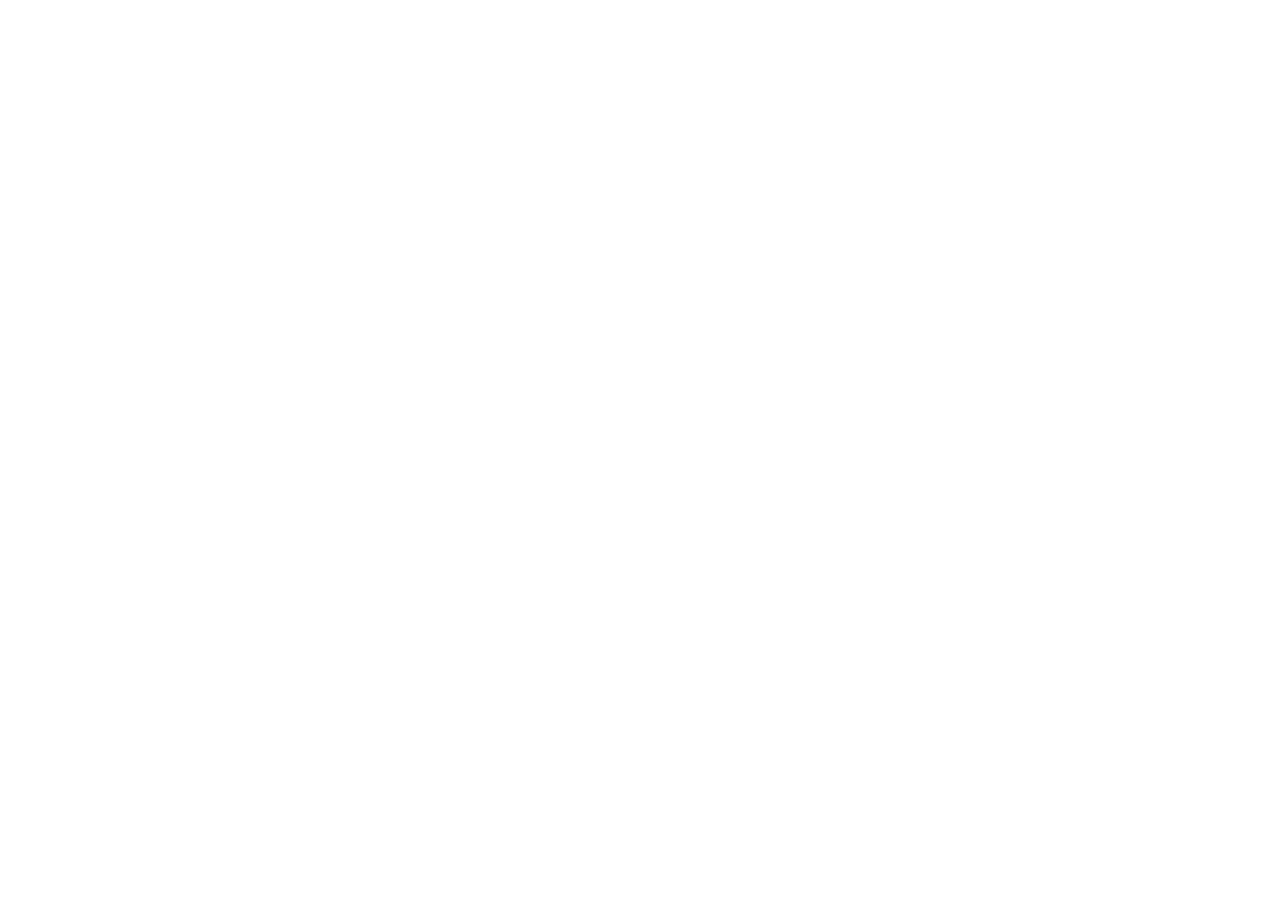
==== bestiary.html @ 6e8da030 "bestiary" ====
<!DOCTYPE html>
<html lang="en">
<head>
    <meta charset="UTF-8">
    <meta name="viewport" content="width=device-width, initial-scale=1.0">
    <title>Bestiary</title>
</head>
<body>
    
</body>
</html>
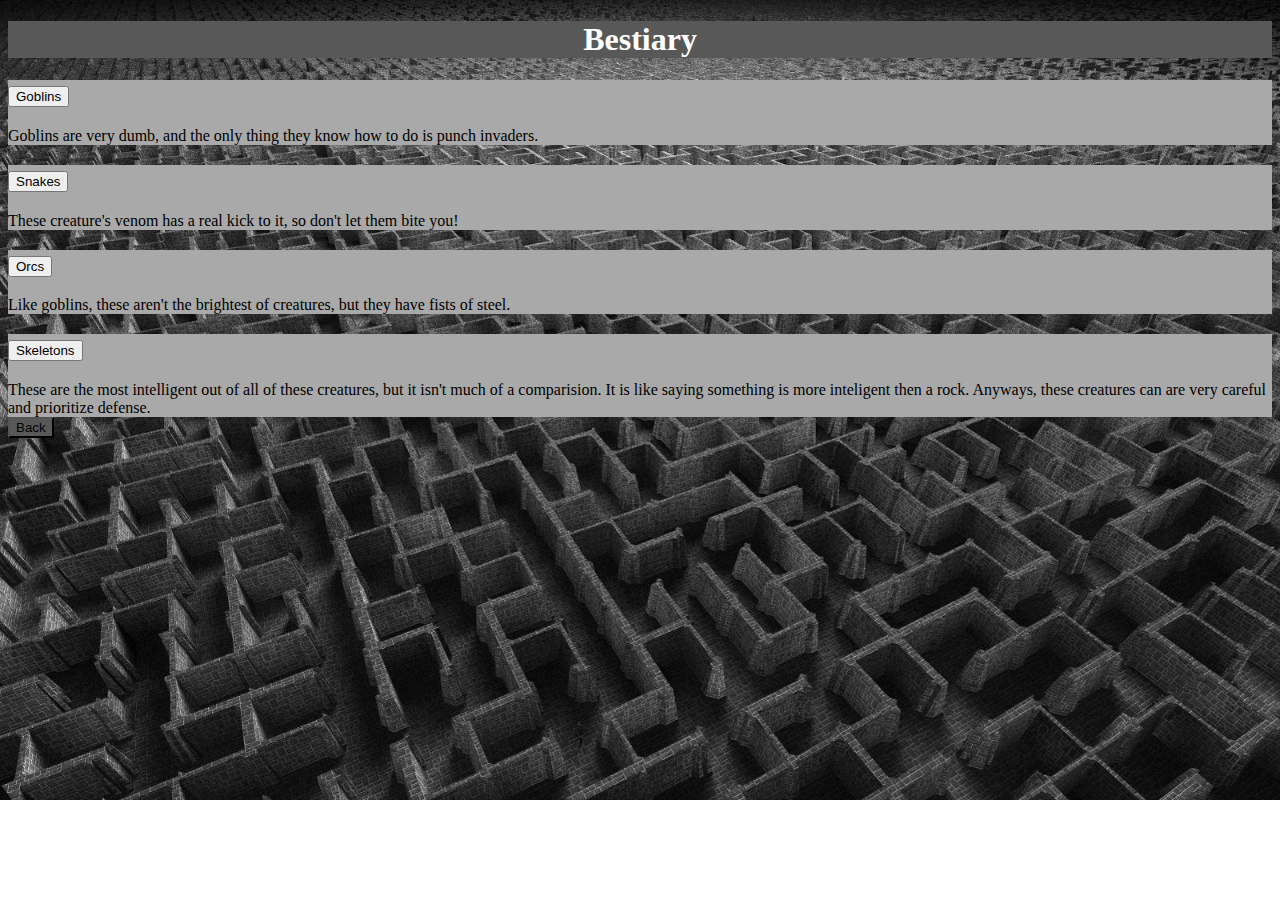
==== commit 88fc7761: "added bestiary" ====
--- a/bestiary.html
+++ b/bestiary.html
@@ -1,11 +1,125 @@
 <!DOCTYPE html>
 <html lang="en">
+
 <head>
     <meta charset="UTF-8">
     <meta name="viewport" content="width=device-width, initial-scale=1.0">
-    <title>Bestiary</title>
+    <title>Maze of the Minotaur</title>
+    <link rel="stylesheet" href="https://stackpath.bootstrapcdn.com/bootstrap/4.5.0/css/bootstrap.min.css"
+        integrity="sha384-9aIt2nRpC12Uk9gS9baDl411NQApFmC26EwAOH8WgZl5MYYxFfc+NcPb1dKGj7Sk" crossorigin="anonymous">
 </head>
+
 <body>
-    
+    <div class="jumbotron jumbotron-fluid">
+        <center>
+            <div class="container">
+                <h1 class="display-4">Bestiary</h1>
+
+            </div>
+        </center>
+    </div>
+    <div class="accordion" id="accordionExample">
+        <div class="card">
+            <div class="card-header" id="headingOne">
+                <h2 class="mb-0">
+                    <button class="btn btn-link btn-block text-left" type="button" data-toggle="collapse"
+                        data-target="#collapseOne" aria-expanded="true" aria-controls="collapseOne">
+                        Goblins
+                    </button>
+                </h2>
+            </div>
+
+            <div id="collapseOne" class="collapse show" aria-labelledby="headingOne" data-parent="#accordionExample">
+                <div class="card-body">
+                    Goblins are very dumb, and the only thing they know how to do is punch invaders.
+                </div>
+            </div>
+        </div>
+        <div class="card">
+            <div class="card-header" id="headingTwo">
+                <h2 class="mb-0">
+                    <button class="btn btn-link btn-block text-left collapsed" type="button" data-toggle="collapse"
+                        data-target="#collapseTwo" aria-expanded="false" aria-controls="collapseTwo">
+                        Snakes
+                    </button>
+                </h2>
+            </div>
+            <div id="collapseTwo" class="collapse" aria-labelledby="headingTwo" data-parent="#accordionExample">
+                <div class="card-body">
+                    These creature's venom has a real kick to it, so don't let them bite you!
+                </div>
+            </div>
+        </div>
+        <div class="card">
+            <div class="card-header" id="headingThree">
+                <h2 class="mb-0">
+                    <button class="btn btn-link btn-block text-left collapsed" type="button" data-toggle="collapse"
+                        data-target="#collapseThree" aria-expanded="false" aria-controls="collapseThree">
+                        Orcs
+                    </button>
+                </h2>
+            </div>
+            <div id="collapseThree" class="collapse" aria-labelledby="headingThree" data-parent="#accordionExample">
+                <div class="card-body">
+                    Like goblins, these aren't the brightest of creatures, but they have fists of steel.
+                </div>
+            </div>
+        </div>
+        <div class="card">
+            <div class="card-header" id="headingFour">
+                <h2 class="mb-0">
+                    <button class="btn btn-link btn-block text-left collapsed" type="button" data-toggle="collapse"
+                        data-target="#collapseFour" aria-expanded="false" aria-controls="collapseFour">
+                        Skeletons
+                    </button>
+                </h2>
+            </div>
+            <div id="collapseFour" class="collapse" aria-labelledby="headingFour" data-parent="#accordionExample">
+                <div class="card-body">
+                    These are the most intelligent out of all of these creatures, but it isn't much of a comparision.
+                    It is like saying something is more inteligent then a rock. Anyways, these creatures can are very
+                    careful and prioritize defense.
+                </div>
+            </div>
+        </div>
+    </div>
+    <button type="button" class="btn btn-secondary btn-lg btn-block" onclick="send_home()">Back</button>
+    <style>
+        body {
+            background-image: url(maze2.jpg);
+            background-repeat: no-repeat;
+            background-size: cover;
+            position: relative;
+        }
+
+        .jumbotron {
+            margin: 0px;
+            background-color: #595858;
+            color: white;
+        }
+
+        .card {
+            background-color: darkgray;
+        }
+
+        .btn-secondary {
+            background-color: #595858;
+        }
+    </style>
+    <script>
+        function send_home() {
+            location.href = "index.html"
+        }
+    </script>
+    <script src="https://code.jquery.com/jquery-3.5.1.slim.min.js"
+        integrity="sha384-DfXdz2htPH0lsSSs5nCTpuj/zy4C+OGpamoFVy38MVBnE+IbbVYUew+OrCXaRkfj"
+        crossorigin="anonymous"></script>
+    <script src="https://cdn.jsdelivr.net/npm/popper.js@1.16.0/dist/umd/popper.min.js"
+        integrity="sha384-Q6E9RHvbIyZFJoft+2mJbHaEWldlvI9IOYy5n3zV9zzTtmI3UksdQRVvoxMfooAo"
+        crossorigin="anonymous"></script>
+    <script src="https://stackpath.bootstrapcdn.com/bootstrap/4.5.0/js/bootstrap.min.js"
+        integrity="sha384-OgVRvuATP1z7JjHLkuOU7Xw704+h835Lr+6QL9UvYjZE3Ipu6Tp75j7Bh/kR0JKI"
+        crossorigin="anonymous"></script>
 </body>
+
 </html>